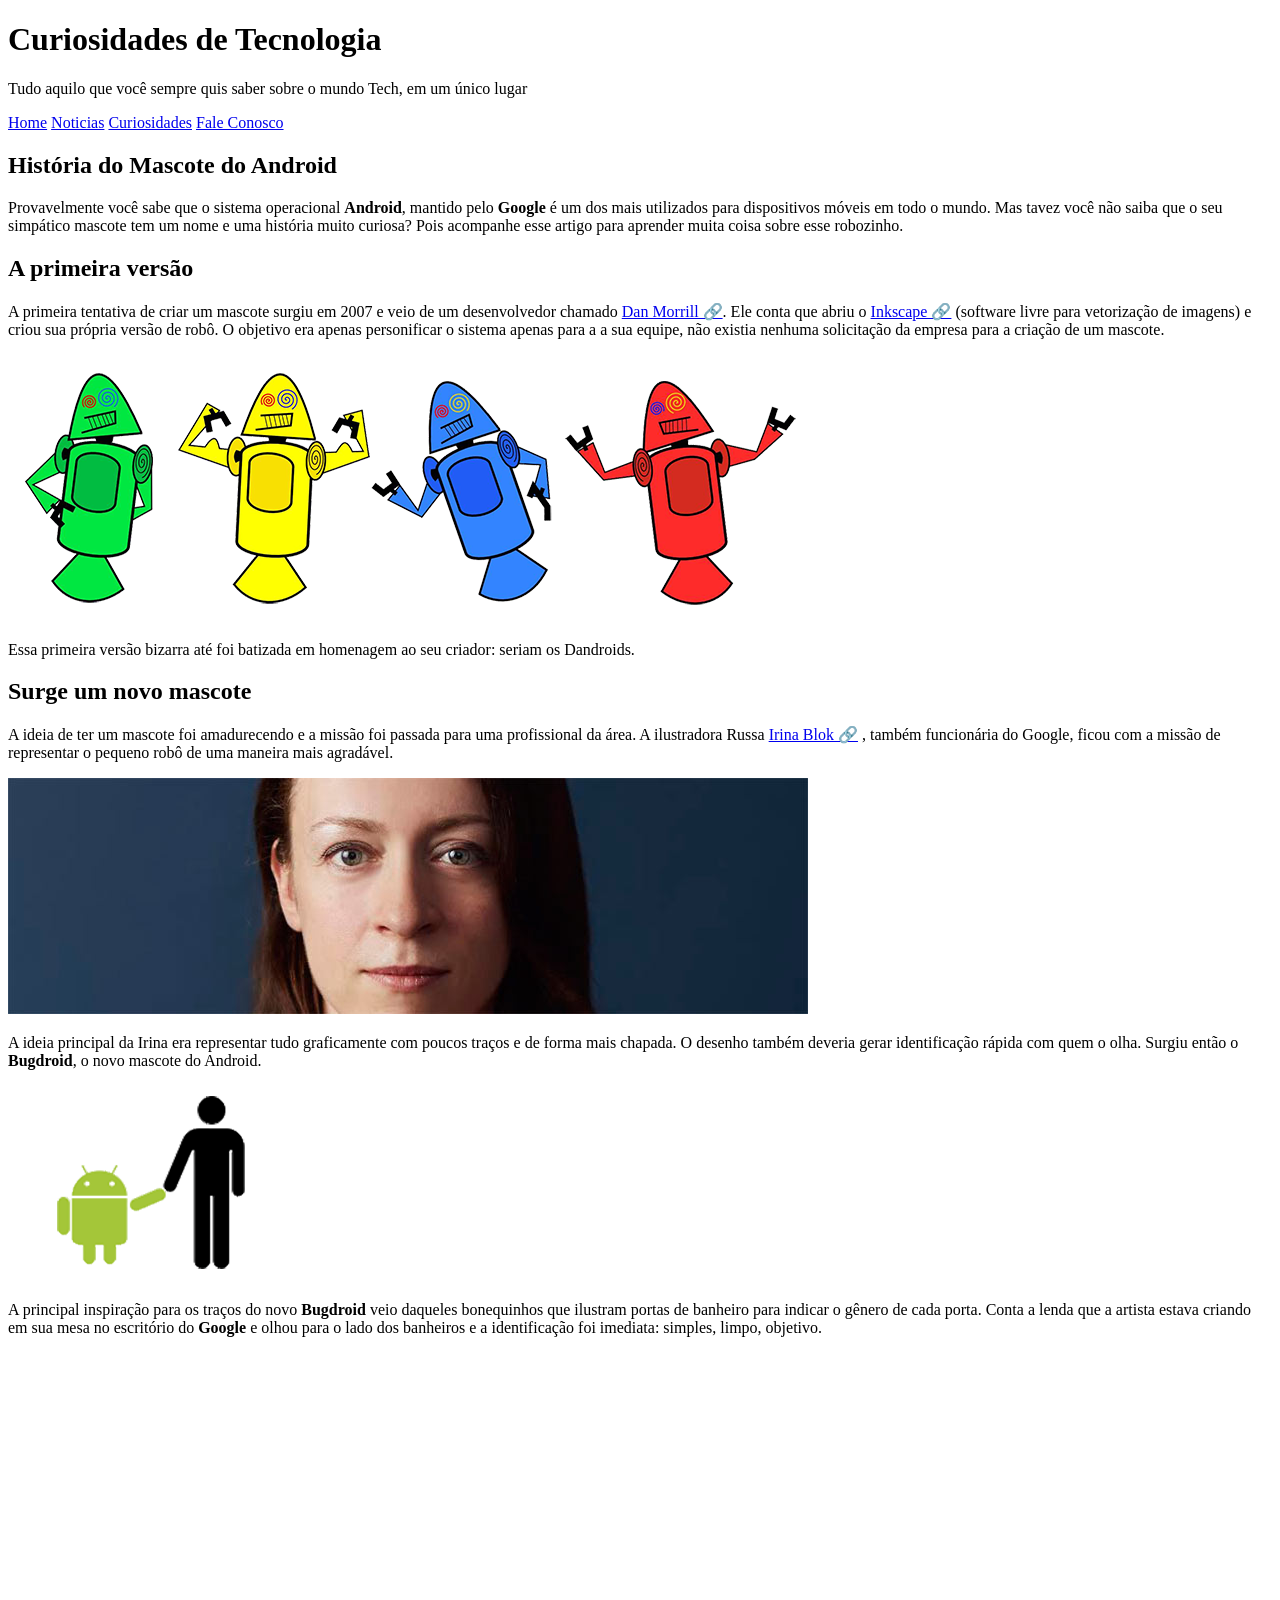
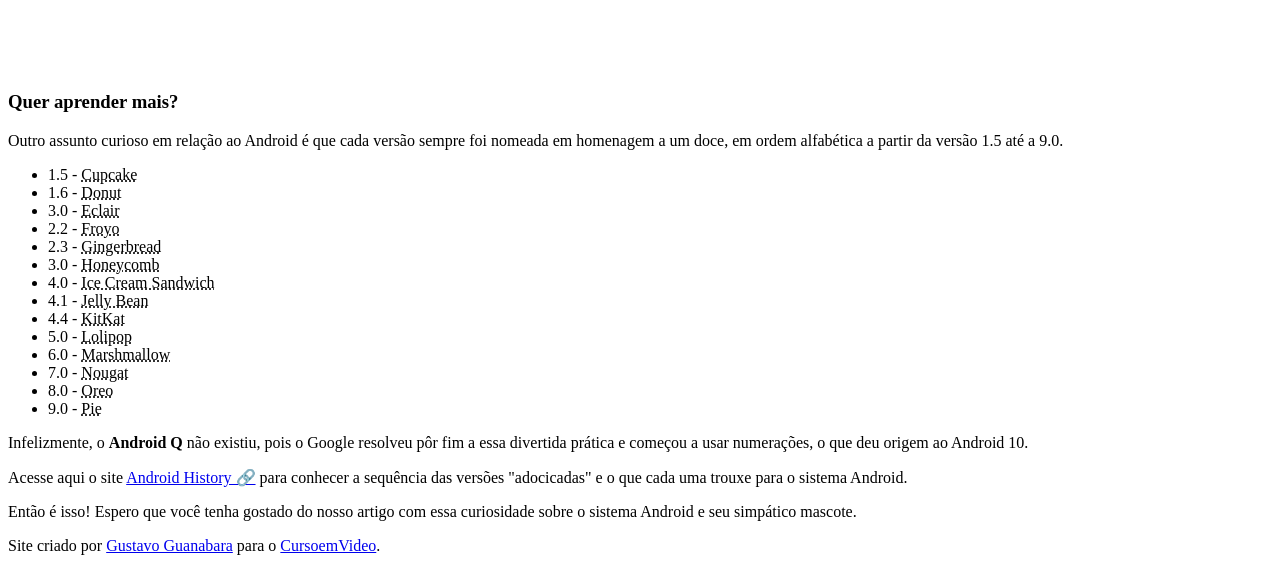
==== index.html @ 82026df9 "tirar hmtl" ====
<!DOCTYPE html>
<html lang="pt-br">
<head>
    <meta charset="UTF-8">
    <meta name="viewport" content="width=device-width, initial-scale=1.0">
    <title>Como Surgiu o Mascote do Android?</title>
    <link rel="shortcut icon" href="imagens/favicon.ico" type="image/x-icon">
    <link rel="stylesheet" href="/exercicios/desafio/pacote-projeto-d010/estilo/style1.css">
</head>
<body>
   <header>
     <h1>Curiosidades de Tecnologia</h1>
        <p>Tudo aquilo que você sempre quis saber sobre o mundo Tech, em um único lugar
        </p>
   </header>
   <nav>
     <a href="#">Home</a>
     <a href="#">Noticias</a>
     <a href="#">Curiosidades</a>
     <a href="#">Fale Conosco</a>
   </nav>
</body>
    <main>
        <article>
            <h1>História do Mascote do Android</h1>
            
            <p>Provavelmente você sabe que o sistema operacional <strong>Android</strong>, mantido pelo <strong>Google</strong> é um dos mais utilizados para dispositivos móveis em todo o mundo. Mas tavez você não saiba que o seu simpático mascote tem um nome e uma história muito curiosa? Pois acompanhe esse artigo para aprender muita coisa sobre esse robozinho.</p>
            
            <h2>A primeira versão</h2>
            
            <p>A primeira tentativa de criar um mascote surgiu em 2007 e veio de um desenvolvedor chamado <a href="https://androidcommunity.com/dan-morrill-shows-us-the-android-mascot-that-almost-was-20130103/" target="_blank">Dan Morrill &#x1F517;</a>. Ele conta que abriu o <a href="https://inkscape.org/" target="_blank">Inkscape &#x1F517;</a> (software livre para vetorização de imagens) e criou sua própria versão de robô. O objetivo era apenas personificar o sistema apenas para a a sua equipe, não existia nenhuma solicitação da empresa para a criação de um mascote.</p>

            <picture>
                <source media="(max-width: 670px)" srcset="imagens/dan-droids-pq.png">
                <img src="imagens/dan-droids.png" alt="Primeiro mascote do Android">
            </picture>

            <p>Essa primeira versão bizarra até foi batizada em homenagem ao seu criador: seriam os Dandroids.</p>
            
            <h2>Surge um novo mascote</h2>
            
            <p>A ideia de ter um mascote foi amadurecendo e a missão foi passada para uma profissional da área. A ilustradora Russa <a href="#" target="_blank">Irina Blok &#x1F517;</a> , também funcionária do Google, ficou com a missão de representar o pequeno robô de uma maneira mais agradável.</p>

            <picture>
                <source media="(max-width: 670px)" srcset="imagens/irina-blok-pq.jpg">
                <img src="imagens/irina-blok.jpg" alt="Irina Block, criadora do mascote Android, bugdroid">
            </picture>

            <p>A ideia principal da Irina era representar tudo graficamente com poucos traços e de forma mais chapada. O desenho também deveria gerar identificação rápida com quem o olha. Surgiu então o <strong>Bugdroid</strong>, o novo mascote do Android.</p>
            
            <img class="pequena" src="imagens/bugdroid.png" alt="Bugdroid">
            
            <p>A principal inspiração para os traços do novo <strong>Bugdroid</strong> veio daqueles bonequinhos que ilustram portas de banheiro para indicar o gênero de cada porta. Conta a lenda que a artista estava criando em sua mesa no escritório do <strong>Google</strong> e olhou para o lado dos banheiros e a identificação foi imediata: simples, limpo, objetivo.</p>
            
            <div class="video"><iframe width="560" height="315" src="https://www.youtube.com/embed/l2UDgpLz20M?si=HIeQvlSyUu7-Hg4G" title="YouTube video player" frameborder="0" allow="accelerometer; autoplay; clipboard-write; encrypted-media; gyroscope; picture-in-picture; web-share" referrerpolicy="strict-origin-when-cross-origin" allowfullscreen></iframe></div>
             
            <aside>
                <h3>Quer aprender mais?</h3>
                
                <p>Outro assunto curioso em relação ao Android é que cada versão sempre foi nomeada em homenagem a um doce, em ordem alfabética a partir da versão 1.5 até a 9.0.</p>
                
                <ul>
                    <li>1.5 - <abbr title="Bolo de Copo">Cupcake</abbr></li>
                    <li>1.6 - <abbr title="Rosquinha">Donut</abbr></li>
                    <li>3.0 - <abbr title="Bomba">Eclair</abbr></li>
                    <li>2.2 - <abbr title="Iogurte Congelado">Froyo</abbr></li>
                    <li>2.3 - <abbr title="Biscoito de Gengibre">Gingerbread</abbr></li>
                    <li>3.0 - <abbr title="Favo de Mel">Honeycomb</abbr></li>
                    <li>4.0 - <abbr title="Sanduíche de Sorvete">Ice Cream Sandwich</abbr></li>
                    <li>4.1 - <abbr title="Jujuba">Jelly Bean</abbr></li>
                    <li>4.4 - <abbr title="Kitkat">KitKat</abbr></li>
                    <li>5.0 - <abbr title="Pirulito">Lolipop</abbr></li>
                    <li>6.0 - <abbr title="Marshmallow">Marshmallow</abbr></li>
                    <li>7.0 - <abbr title="Torrone">Nougat</abbr></li>
                    <li>8.0 - <abbr title="Oreo">Oreo</abbr></li>
                    <li>9.0 - <abbr title="Torta">Pie</abbr></li>
                </ul>
                
                <p>Infelizmente, o <strong>Android Q</strong> não existiu, pois o Google resolveu pôr fim a essa divertida prática e começou a usar numerações, o que deu origem ao Android 10.</p>
                
                <p>Acesse aqui o site <a href="#" target="_blank" class="inventando">Android History &#x1F517;</a> para conhecer a sequência das versões "adocicadas" e o que cada uma trouxe para o sistema Android.</p>               
            </aside>
            
            <p>Então é isso! Espero que você tenha gostado do nosso artigo com essa curiosidade sobre o sistema Android e seu simpático mascote.</p>
        </article>
    </main>
    <footer>
        <p>Site criado por <a href="#" target="_blank">Gustavo Guanabara</a> para o <a href="#" target="_blank">CursoemVideo</a>.</p>
    </footer>
</html>
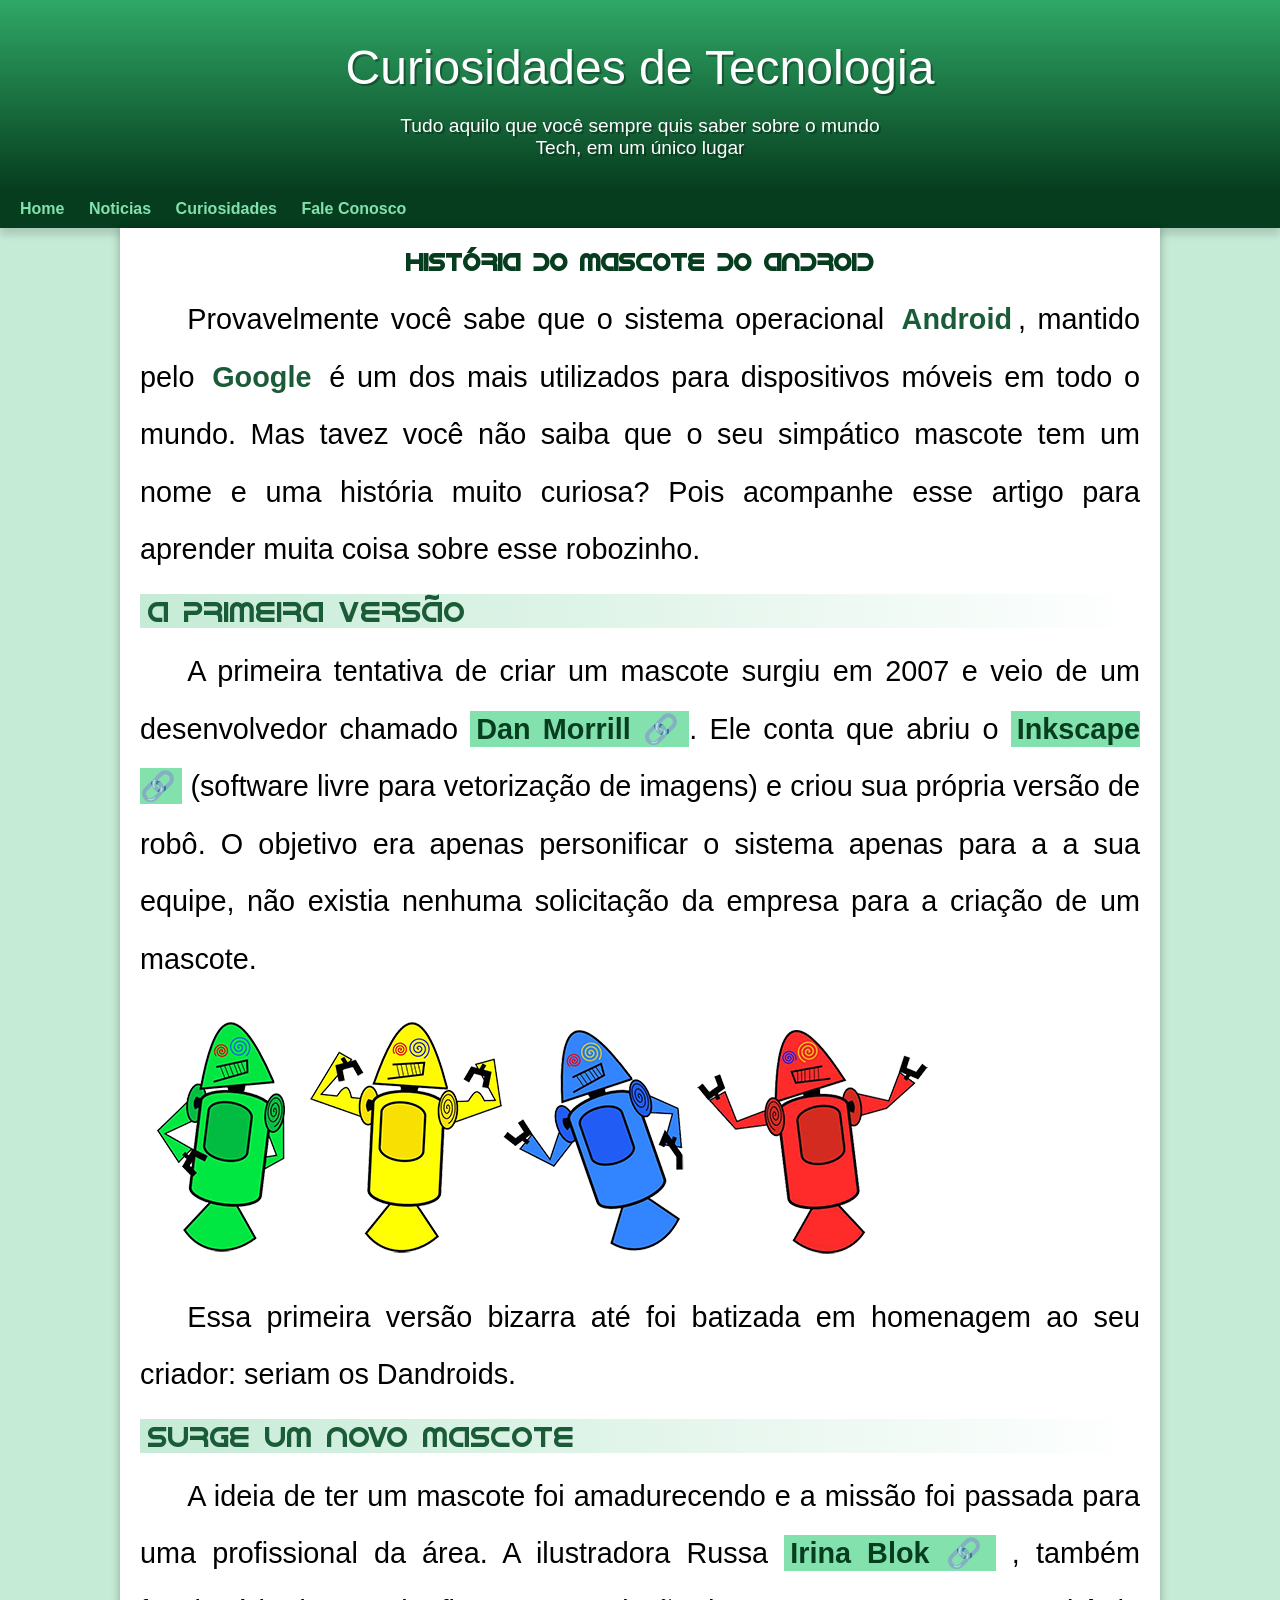
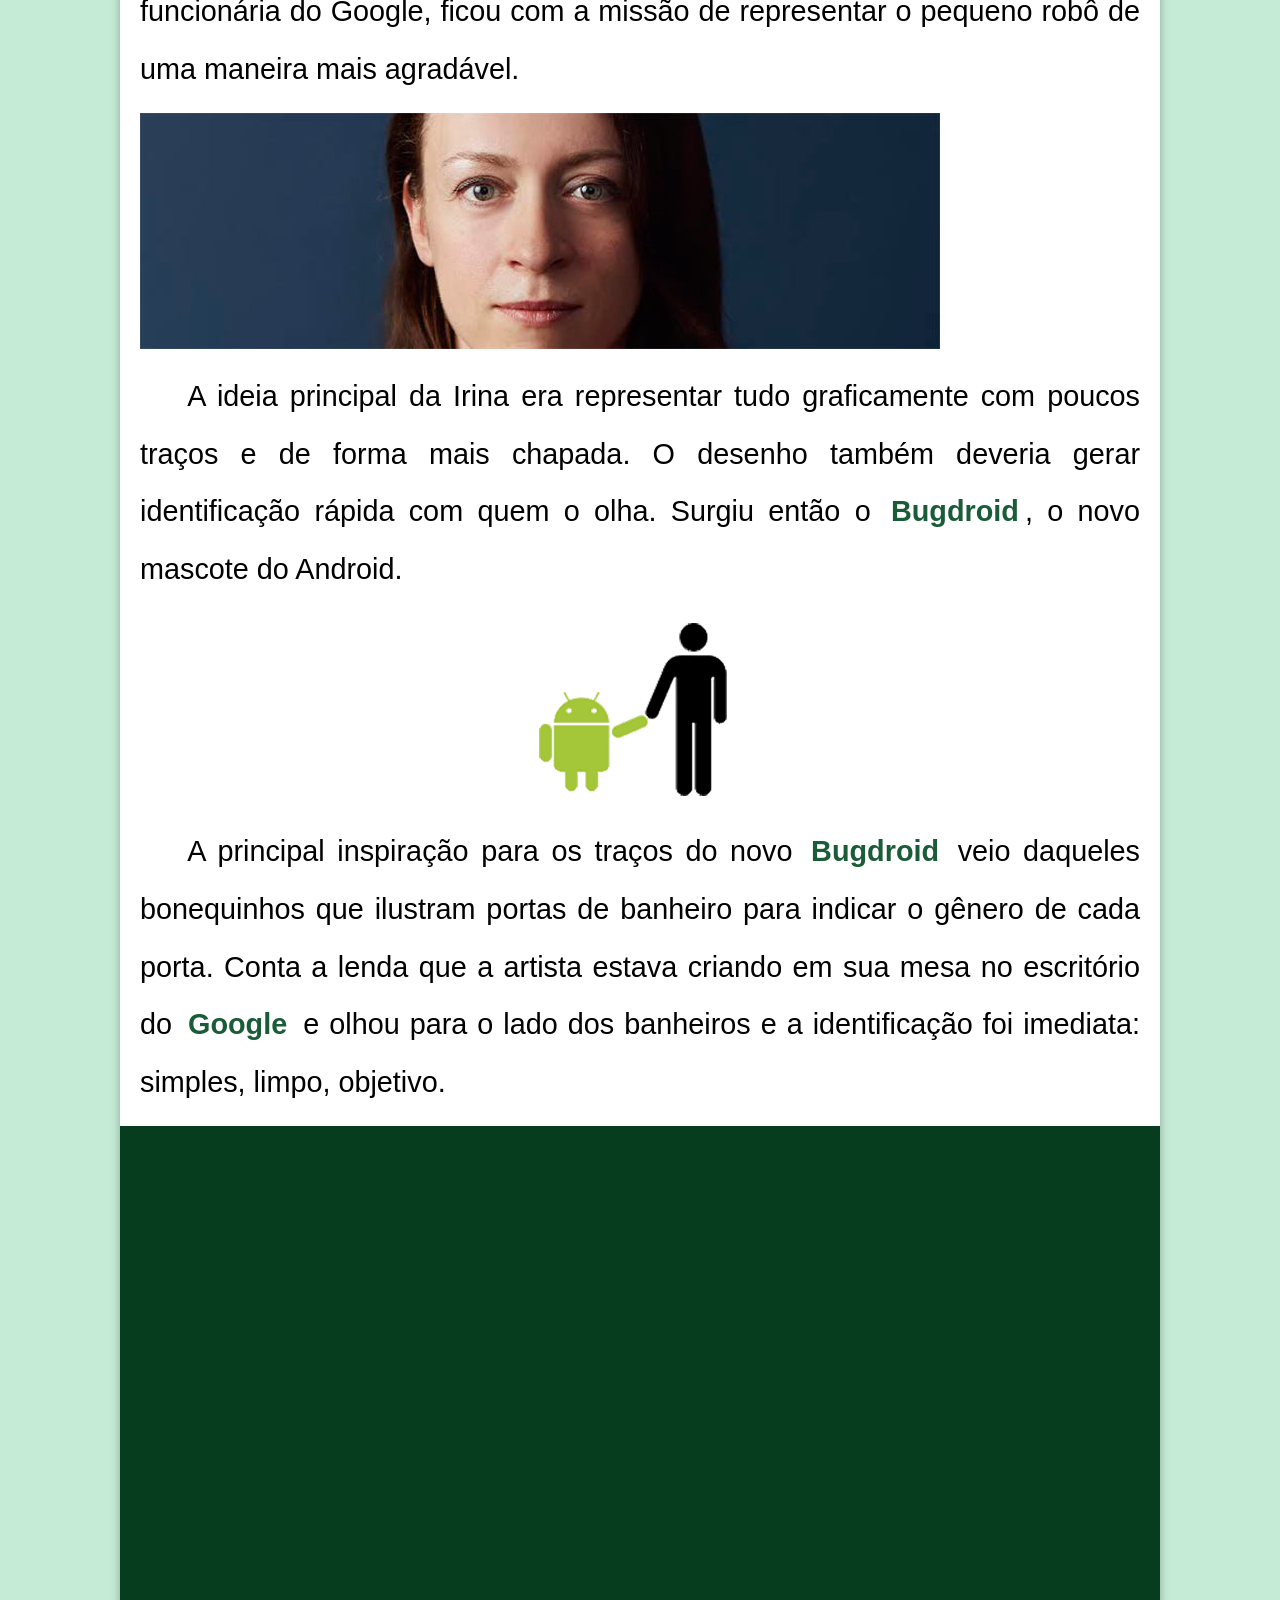
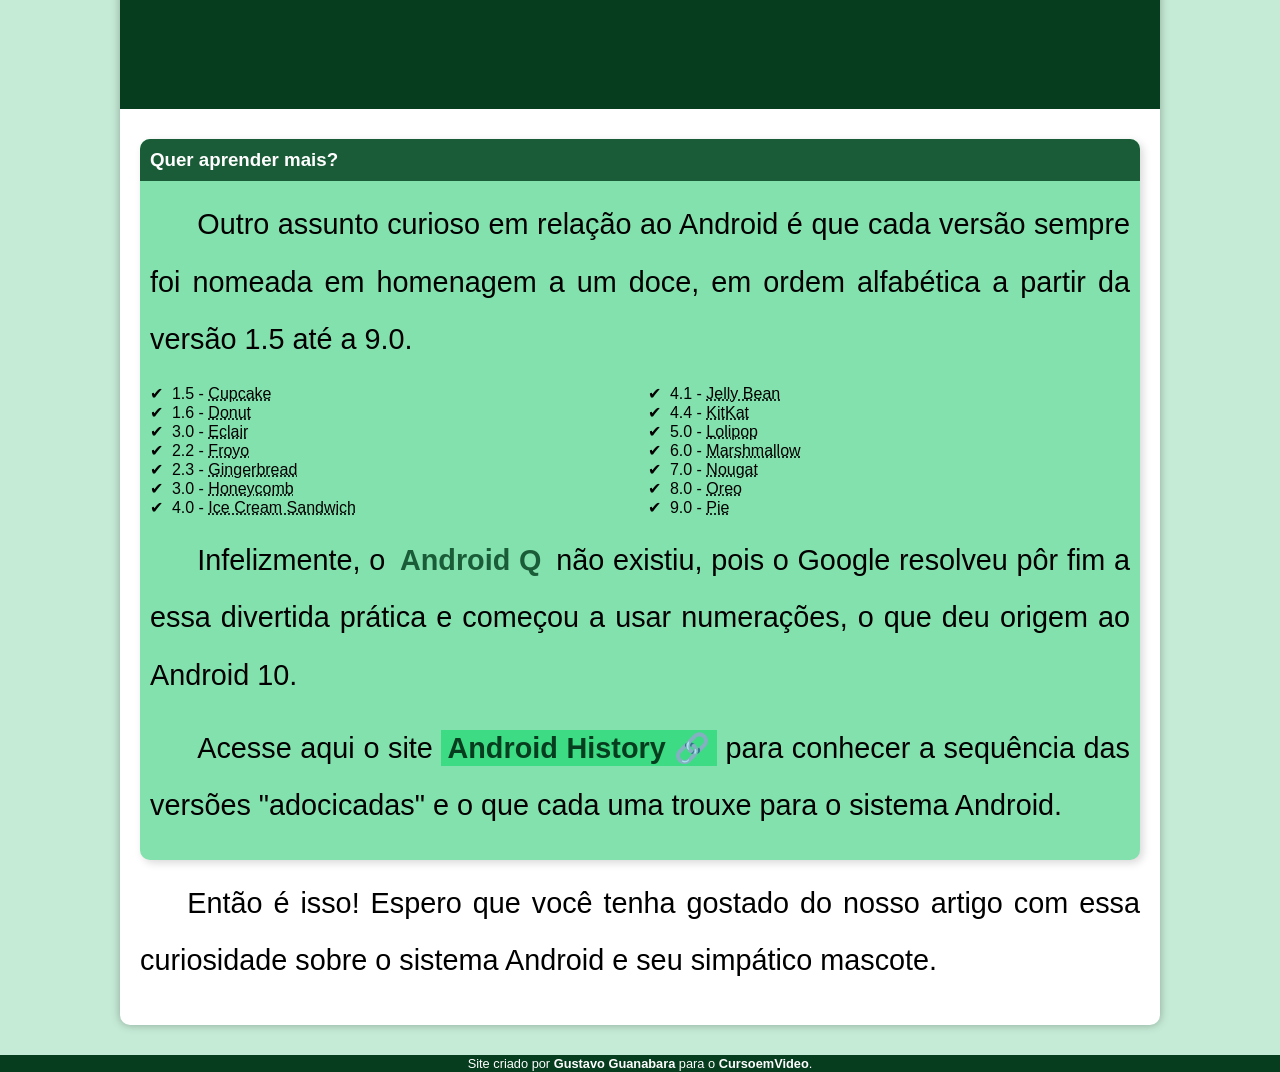
==== commit 6386e68b: "estilo" ====
--- a/index.html
+++ b/index.html
@@ -5,7 +5,7 @@
     <meta name="viewport" content="width=device-width, initial-scale=1.0">
     <title>Como Surgiu o Mascote do Android?</title>
     <link rel="shortcut icon" href="imagens/favicon.ico" type="image/x-icon">
-    <link rel="stylesheet" href="/exercicios/desafio/pacote-projeto-d010/estilo/style1.css">
+    <link rel="stylesheet" href="estilo/style1.css">
 </head>
 <body>
    <header>
@@ -87,4 +87,4 @@
     <footer>
         <p>Site criado por <a href="#" target="_blank">Gustavo Guanabara</a> para o <a href="#" target="_blank">CursoemVideo</a>.</p>
     </footer>
-</html>
+</html>
--- a/estilo/style1.css
+++ b/estilo/style1.css
@@ -0,0 +1,209 @@
+@charset "UTF-8";
+@import url('https://fonts.googleapis.com/css2?family=Bebas+Neue&family=Indie+Flower&family=Monomaniac+One&family=Playwrite+GB+J:ital,wght@0,100..400;1,100..400&family=Work+Sans:ital,wght@0,100..900;1,100..900&display=swap');
+@font-face {
+    font-family: "Android";
+    src: url(../fontes/idroid.otf) format('opentype');
+    font-weight: normal;
+}
+
+/*
+#c5ebd6
+#83e1ad
+#3ddc84
+#2fa866
+#1a5c37
+#063d1e
+*/
+:root {
+    --cor0:#c5ebd6;
+    --cor1:#83e1ad;
+    --cor2:#3ddc84;
+    --cor3:#2fa866;
+    --cor4:#1a5c37;
+    --cor5:#063d1e;
+
+    --fonte-padrão: Arial, Verdana, Helvetica, sans-serif;
+    --fonte-destaque: "Bebas Neue", sans-serif; 
+    --fonte-adroid: "Android", 'cursive';
+}
+
+* {
+    margin: 0px;
+    padding: 0px;
+}
+
+body{
+    background-color: var(--cor0);
+    font-family: var(--fonte-padrão);
+}
+
+header {
+    background-image: linear-gradient(to bottom, var(--cor3), var(--cor5));
+    min-height: 150px;
+    text-align: center;
+    padding-top: 40px;
+}
+
+header h1 {
+      color: white;
+      font-family: var(--fonte-destaque);
+      font-size: 3em;
+      margin-bottom: 20px;
+      text-shadow: 2px 2px 0px rgba(0, 0, 0, 0.315);
+      font-weight: normal;
+}
+
+header p {
+    color: white;
+    font-family: var(--fonte-padrão);
+    font-size: 1.2em;
+    max-width: 500px;
+    margin: auto;
+    margin-bottom: 20px;
+    padding-right: 10px;
+    padding-left: 10px;
+    text-shadow: 2px 2px 0px rgba(0, 0, 0, 0.315);
+}
+
+nav {
+    background-color: var(--cor5);
+    padding: 10px;
+    box-shadow: 0px 7px 7px rgba(0, 0, 0, 0.137);
+}
+
+nav a {
+    color: var(--cor1);
+    padding: 10px;
+    border-radius: 5px;
+    font-weight: bold;
+    text-decoration: none;
+    transition-duration: 0.5s;
+}
+
+nav a:hover {
+    background-color: var(--cor3);
+    color: var(--cor5);
+}
+
+main {
+    background-color: white;
+    min-width: 320px;
+    max-width: 1000px;
+    margin: auto;
+    margin-bottom: 30px;
+    border-bottom-left-radius: 10px;
+    border-bottom-right-radius: 10px;
+    padding: 20px;
+    box-shadow: 0px 0px 10px rgba(0, 0, 0, 0.295);
+}
+
+main h1 { 
+    color: var(--cor5);
+    font-family: var(--fonte-adroid);
+    text-align: center;
+}
+
+main p {
+    text-indent: 1.25cm;
+    margin: 15px 0px;
+    text-align: justify;
+    font-size: 1.8em;
+    line-height: 2em;
+    font-weight: normal;
+}
+
+main strong {
+    color: var(--cor4);
+    font-weight: bold;
+    padding: 2px 6px;
+}
+
+main a {
+    text-decoration: none;
+    font-weight: bold;
+    color: var(--cor5);
+    background-color: var(--cor1);
+    padding: 2px 6px;
+}
+
+main a:hover {
+    text-decoration: underline;
+    color: var(--cor4);
+}
+
+.video {
+    background-color: var(--cor5);
+    margin: 0px -20px 30px -20px;
+    padding: 20px;
+    padding-bottom: 56.25%;
+    position: relative;
+    width: 100%;
+}
+
+.video > iframe {
+    position: absolute;
+    top: 8%;
+    left: 5%;
+    width: 90%;
+    height: 84%;
+}
+
+.pequena {
+    max-width: 350px;
+    display: block;
+    margin: auto;
+}
+
+h2 {
+    font-family: var(--fonte-adroid);
+    color: var(--cor4);
+    font-size: 1.8em;
+    background-image: linear-gradient(to right, var(--cor0), transparent);
+    text-indent: 8px;
+    font-weight: normal;
+}
+
+aside {
+    background-color: var(--cor1);
+    padding: 10px;
+    border-radius: 10px;
+    box-shadow: 3px 3px 8px rgba(0, 0, 0, 0.151);
+}
+
+h3 {
+    background-color: var(--cor4);
+    color: white;
+    margin: -10px -10px 0px -10px;
+    border-radius: 10px 10px 0px 0px;
+    padding: 10px;
+}
+
+aside ul {
+    list-style-type: '\2714\00A0\00A0';
+    list-style-position: inside;
+    columns: 2;
+
+}
+
+.inventando {
+    background-color: var(--cor2);
+}
+
+footer{
+    background-color: var(--cor5);
+    color: white;
+    text-align: center;
+    font-size: 0.8em;
+    padding: 1px;
+}
+
+footer a {
+    color: white;
+    font-weight: bolder;
+    text-decoration: none;
+}
+
+footer a:hover {
+    text-decoration: underline;
+    color: var(--cor1);
+}
